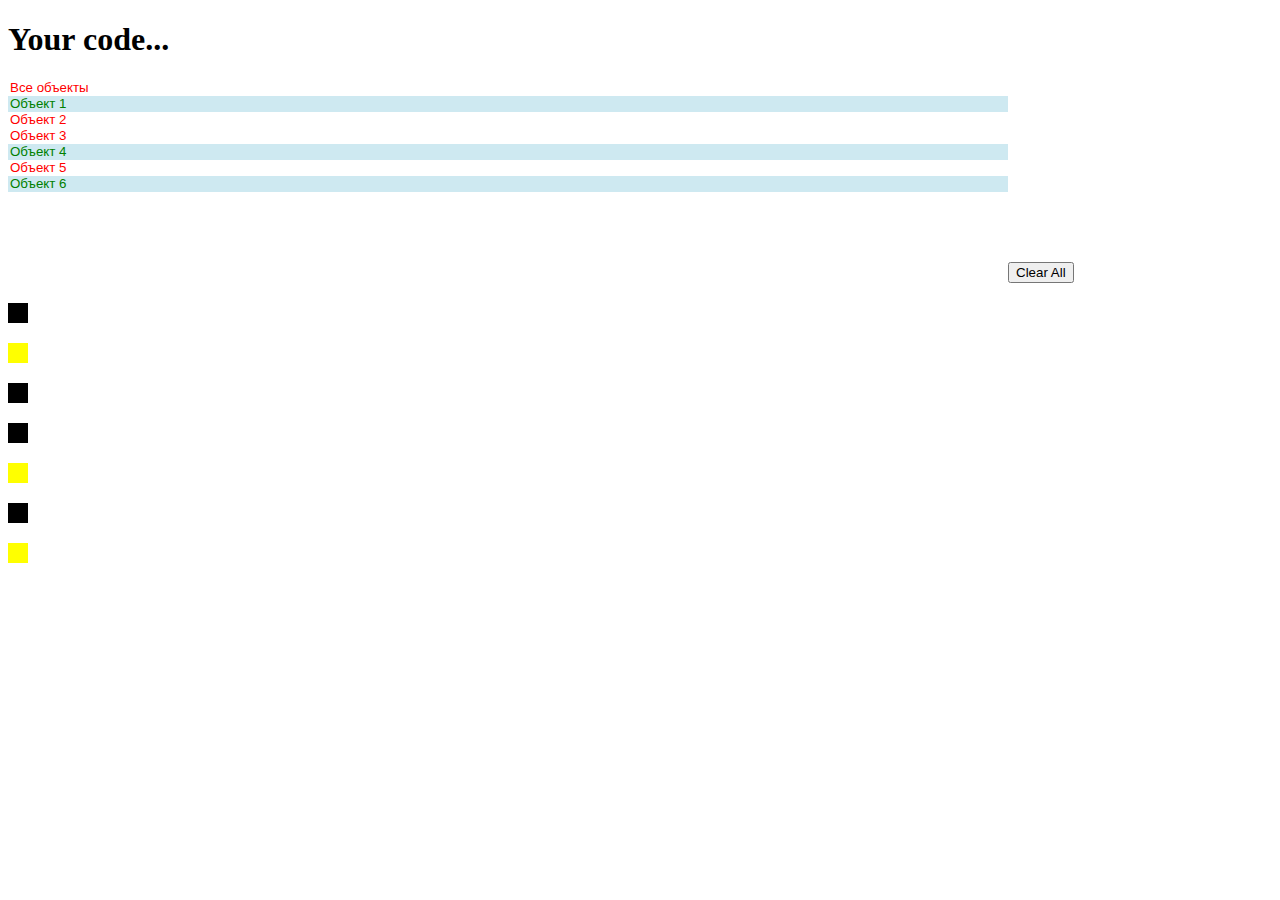
==== index.html @ 9fe35152 "feat: add ability to select options" ====
<!DOCTYPE html>
<html lang="en">

<head>
	<meta charset="UTF-8" />
	<meta name="viewport" content="width=device-width, initial-scale=1.0" />
	<script src="src/components/index.js" defer></script>
	<link rel="stylesheet" href="src/styles/style.css">
	<title>Multiple Select [Test task OZiTAG]</title>
</head>

<body>
	<h1 class="title">Your code...</h1>

	<select name="region" multiple class="list" id="list">
		<option value="0" class="option" >Все объекты</option>
		<option value="1" class="option" selected>Объект 1</option>
		<option value="2" class="option">Объект 2</option>
		<option value="3" class="option">Объект 3</option>
		<option value="4" class="option" selected>Объект 4</option>
		<option value="5" class="option">Объект 5</option>
		<option value="6" class="option" selected>Объект 6</option>
	</select>
</body>

</html>
---- src/styles/style.css ----
* {
  box-sizing: border-box;
}

.list {
  border: none;
  width: 1000px;
  height: 200px;
}

.option {
  color: red;
}

option:checked {
	background-color: transparent;
}

.selected {
  background-color: rgb(206, 233, 241) !important;
  color: green;
}

.check{
	visibility: hidden;
}

.check:checked+.checkbox {
	background-color: yellow;
}

.checkbox{
	display: block;
	width: 20px;
	height: 20px;
	background-color: black;
}
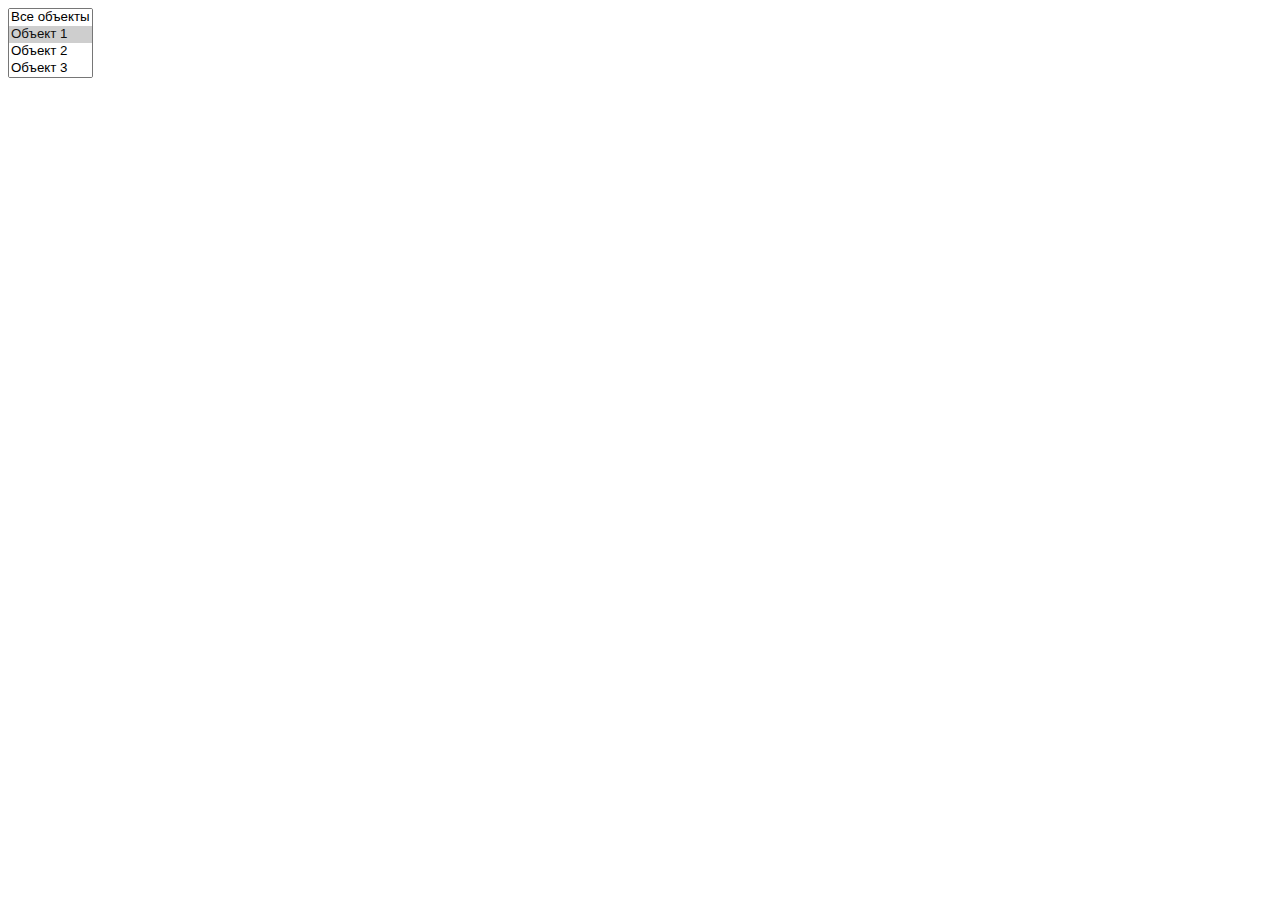
==== commit 7e52ba41: "refactor: move index html" ====
--- a/index.html
+++ b/index.html
@@ -4,23 +4,29 @@
 <head>
 	<meta charset="UTF-8" />
 	<meta name="viewport" content="width=device-width, initial-scale=1.0" />
-	<script src="src/components/index.js" defer></script>
-	<link rel="stylesheet" href="src/styles/style.css">
+	<script type="module" src="index.js" defer></script>
+	<link rel="stylesheet" href="styles/style.css">
+	<link rel="preconnect" href="https://fonts.googleapis.com">
+	<link rel="preconnect" href="https://fonts.gstatic.com" crossorigin>
+	<link href="https://fonts.googleapis.com/css2?family=Source+Sans+Pro:wght@400;600&display=swap" rel="stylesheet">
 	<title>Multiple Select [Test task OZiTAG]</title>
 </head>
 
 <body>
-	<h1 class="title">Your code...</h1>
 
-	<select name="region" multiple class="list" id="list">
-		<option value="0" class="option" >Все объекты</option>
-		<option value="1" class="option" selected>Объект 1</option>
-		<option value="2" class="option">Объект 2</option>
-		<option value="3" class="option">Объект 3</option>
-		<option value="4" class="option" selected>Объект 4</option>
-		<option value="5" class="option">Объект 5</option>
-		<option value="6" class="option" selected>Объект 6</option>
-	</select>
+	<div class="list-container">
+		<select name="region" multiple class="list" id="list">
+			<option value="0" class="option">Все объекты</option>
+			<option value="1" class="option" selected>Объект 1</option>
+			<option value="2" class="option">Объект 2</option>
+			<option value="3" class="option">Объект 3</option>
+			<option value="4" class="option" selected>Объект 4</option>
+			<option value="5" class="option">Объект 5</option>
+			<option value="6" class="option" selected>Объект 6</option>
+		</select>
+	</div>
+
+
 </body>
 
 </html>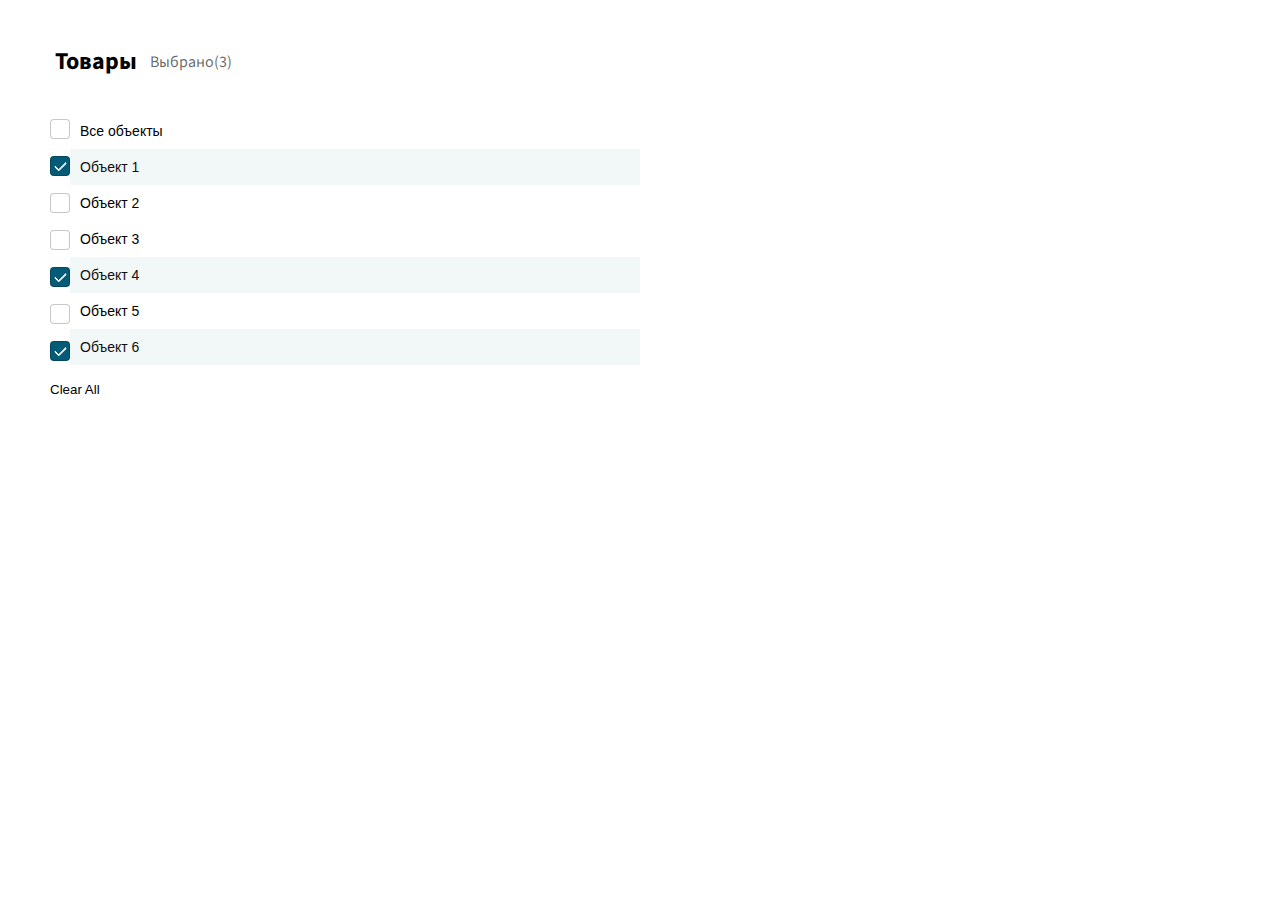
==== commit e900d01f: "fix: paths" ====
--- a/index.html
+++ b/index.html
@@ -4,8 +4,8 @@
 <head>
 	<meta charset="UTF-8" />
 	<meta name="viewport" content="width=device-width, initial-scale=1.0" />
-	<script type="module" src="index.js" defer></script>
-	<link rel="stylesheet" href="styles/style.css">
+	<script type="module" src="./src/index.js" defer></script>
+	<link rel="stylesheet" href="./src/styles/style.css">
 	<link rel="preconnect" href="https://fonts.googleapis.com">
 	<link rel="preconnect" href="https://fonts.gstatic.com" crossorigin>
 	<link href="https://fonts.googleapis.com/css2?family=Source+Sans+Pro:wght@400;600&display=swap" rel="stylesheet">
--- a/src/styles/style.css
+++ b/src/styles/style.css
@@ -0,0 +1,108 @@
+* {
+  box-sizing: border-box;
+  margin: 0;
+  padding: 0;
+}
+
+html {
+  max-width: 1400px;
+}
+
+body {
+  font-family: "Source Sans Pro", sans-serif;
+  padding: 10px 50px;
+}
+
+
+.header{
+	margin: 11px 0;
+	padding: 18px 0;
+}
+
+.header__title{
+	display: flex;
+	align-items: center;
+	padding: 5px;
+}
+
+.counter{
+	margin-left: 13px;
+	color: #0000009c
+}
+
+.list-container {
+  display: flex;
+  width: 50%;
+  flex-direction: row-reverse;
+  justify-content: start;
+}
+
+.list {
+  border: none;
+  width: 100%;
+  overflow: hidden;
+}
+
+.list:focus {
+  outline: none;
+}
+
+.option {
+  padding: 10px;
+  font-size: 14px;
+  cursor: pointer;
+}
+
+option:checked {
+  background-color: transparent;
+}
+
+.selected {
+  background-color: #035B770D !important;
+}
+
+.check {
+  visibility: hidden;
+  display: none;
+}
+
+.check:checked + .checkbox {
+	background: #035B77;
+	border-radius: 4px;
+}
+
+.checkbox {
+  display: block;
+  width: 20px;
+  height: 20px;
+  margin-top: 6px;
+  background: #ffffff;
+  border: 1px solid #00000038;
+  box-sizing: border-box;
+  border-radius: 4px;
+  margin-bottom: 17px;
+  transition: all 0.1s linear;
+  cursor: pointer;
+}
+
+.checkbox:before{
+	content: "";
+	display: block;
+	position: relative;
+	left: 6px;
+	top: 2px;
+	width: 5px;
+	height: 10px;
+	border-bottom: 2px solid #ffffff;
+	border-right: 2px solid #ffffff;
+	border-radius: 2px;
+	transform: rotate(45deg);
+	
+
+}
+
+.clear-all{
+	background-color: transparent;
+	border: none;
+	cursor: pointer;
+}